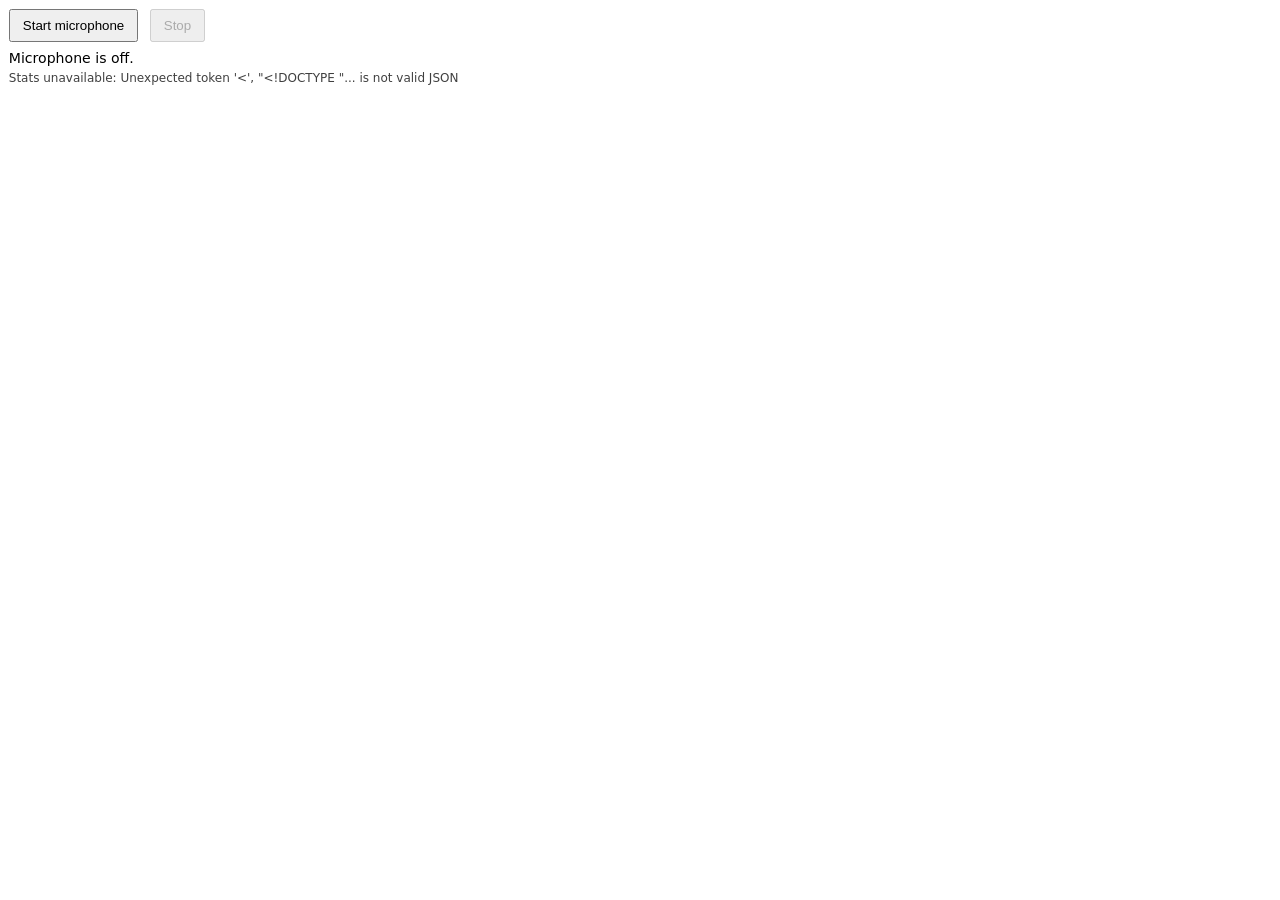
==== modules/media/microphone_component/index.html @ 287fca59 "Add browser voice input and stabilize Bailian TTS" ====
<!doctype html>
<html lang="en">
<head>
  <meta charset="utf-8">
  <meta
    name="viewport"
    content="width=device-width, initial-scale=1"
  >
  <style>
    body {
      font-family: system-ui, sans-serif;
      margin: 0;
      padding: 0.55rem;
      background: transparent;
    }

    button {
      padding: 0.45rem 0.75rem;
      margin-right: 0.4rem;
      cursor: pointer;
    }

    #status {
      margin: 0.5rem 0 0;
      font-size: 0.88rem;
    }

    #stats {
      margin-top: 0.3rem;
      font-size: 0.75rem;
      opacity: 0.75;
    }
  </style>
</head>
<body>
  <button id="start">
    Start microphone
  </button>

  <button
    id="stop"
    disabled
  >
    Stop
  </button>

  <div id="status">
    Microphone is off.
  </div>

  <div id="stats"></div>

<script>
(() => {
  const sessionId =
    globalThis.crypto?.randomUUID?.()
    ?? `${Date.now()}-${Math.random()}`;

  const startButton =
    document.getElementById("start");

  const stopButton =
    document.getElementById("stop");

  const status =
    document.getElementById("status");

  const stats =
    document.getElementById("stats");

  let stream = null;
  let audioContext = null;
  let sourceNode = null;
  let processor = null;
  let silentGain = null;
  let heartbeatTimer = null;
  let statsTimer = null;
  let running = false;
  let chunkInFlight = false;
  let clientDrops = 0;

  function headers(extra = {}) {
    return {
      "X-Attentive-Audio-Session":
        sessionId,
      ...extra,
    };
  }

  async function requireOk(response) {
    if (!response.ok) {
      const text = await response.text();
      throw new Error(
        text || `HTTP ${response.status}`
      );
    }

    return response;
  }

  function downsampleToS16(
    input,
    sourceRate,
  ) {
    const targetRate = 16000;

    const count = Math.max(
      1,
      Math.floor(
        input.length
        * targetRate
        / sourceRate
      ),
    );

    const output =
      new Int16Array(count);

    for (
      let index = 0;
      index < count;
      index += 1
    ) {
      const sourceIndex = Math.min(
        input.length - 1,
        Math.floor(
          index
          * sourceRate
          / targetRate
        ),
      );

      const sample = Math.max(
        -1,
        Math.min(
          1,
          input[sourceIndex],
        ),
      );

      output[index] =
        Math.round(sample * 32767);
    }

    return output;
  }

  function beginAudioPump() {
    audioContext =
      new AudioContext();

    sourceNode =
      audioContext
      .createMediaStreamSource(stream);

    processor =
      audioContext
      .createScriptProcessor(
        4096,
        1,
        1,
      );

    silentGain =
      audioContext.createGain();

    silentGain.gain.value = 0;

    processor.onaudioprocess =
      (event) => {
        if (!running) {
          return;
        }

        if (chunkInFlight) {
          clientDrops += 1;
          return;
        }

        const pcm = downsampleToS16(
          event.inputBuffer
            .getChannelData(0),
          audioContext.sampleRate,
        );

        chunkInFlight = true;

        fetch(
          "/audio/chunk",
          {
            method: "POST",
            headers: headers({
              "Content-Type":
                "audio/L16",
              "X-Audio-Timestamp":
                String(
                  performance.now()
                  / 1000
                ),
              "X-Audio-Sample-Rate":
                "16000",
              "X-Audio-Channels":
                "1",
            }),
            body: pcm.buffer,
          },
        )
          .then(requireOk)
          .catch((error) => {
            status.textContent =
              `Audio transport error: `
              + error.message;
          })
          .finally(() => {
            chunkInFlight = false;
          });
      };

    sourceNode.connect(
      processor
    );

    processor.connect(
      silentGain
    );

    silentGain.connect(
      audioContext.destination
    );
  }

  function beginHeartbeat() {
    heartbeatTimer =
      window.setInterval(
        () => {
          if (!running) {
            return;
          }

          fetch(
            "/audio/heartbeat",
            {
              method: "POST",
              headers: headers(),
            },
          )
            .then(requireOk)
            .catch(() => {
              stopCapture(false);
            });
        },
        1000,
      );
  }

  async function refreshStats() {
    try {
      const response =
        await fetch("/audio/stats");

      const payload =
        await response.json();

      stats.textContent =
        `server chunks: `
        + `${payload.accepted_chunks}; `
        + `queue: `
        + `${payload.queue_depth}; `
        + `client drops: `
        + `${clientDrops}`;

      if (
        running
        && !payload.source_running
      ) {
        await stopCapture(false);

        status.textContent =
          "Server released the microphone "
          + "session.";
      }
    } catch (error) {
      stats.textContent =
        `Stats unavailable: `
        + error.message;
    }
  }

  async function startCapture() {
    if (running) {
      return;
    }

    try {
      stream =
        await navigator.mediaDevices
        .getUserMedia({
          video: false,
          audio: {
            channelCount: 1,
            echoCancellation: true,
            noiseSuppression: true,
            autoGainControl: true,
          },
        });

      if (
        !stream.getAudioTracks().length
      ) {
        throw new Error(
          "No microphone track returned."
        );
      }

      await requireOk(
        await fetch(
          "/audio/start",
          {
            method: "POST",
            headers: headers(),
          },
        ),
      );

      running = true;

      beginAudioPump();

      await audioContext.resume();

      beginHeartbeat();

      startButton.disabled = true;
      stopButton.disabled = false;

      status.textContent =
        "Listening. Audio remains local "
        + "to the application runtime.";
    } catch (error) {
      status.textContent =
        `Microphone did not start: `
        + error.message;

      await stopCapture(true);
    }
  }

  async function stopCapture(
    notifyServer,
  ) {
    const wasRunning =
      Boolean(running || stream);

    running = false;

    window.clearInterval(
      heartbeatTimer
    );

    heartbeatTimer = null;

    if (processor) {
      processor.disconnect();
    }

    if (sourceNode) {
      sourceNode.disconnect();
    }

    if (silentGain) {
      silentGain.disconnect();
    }

    processor = null;
    sourceNode = null;
    silentGain = null;

    if (audioContext) {
      await audioContext
        .close()
        .catch(() => {});
    }

    audioContext = null;

    if (stream) {
      stream
        .getTracks()
        .forEach(
          (track) => track.stop()
        );
    }

    stream = null;

    startButton.disabled = false;
    stopButton.disabled = true;

    if (
      notifyServer
      && wasRunning
    ) {
      await fetch(
        "/audio/stop",
        {
          method: "POST",
          headers: headers(),
        },
      ).catch(() => {});
    }

    status.textContent =
      "Microphone is off.";
  }

  startButton.addEventListener(
    "click",
    startCapture,
  );

  stopButton.addEventListener(
    "click",
    () => stopCapture(true),
  );

  window.addEventListener(
    "pagehide",
    () => {
      if (stream) {
        stream
          .getTracks()
          .forEach(
            (track) => track.stop()
          );
      }

      fetch(
        `/audio/stop?session=${
          encodeURIComponent(
            sessionId
          )
        }`,
        {
          method: "POST",
          keepalive: true,
        },
      ).catch(() => {});
    },
  );

  statsTimer =
    window.setInterval(
      refreshStats,
      1000,
    );

  refreshStats();
})();
</script>
</body>
</html>
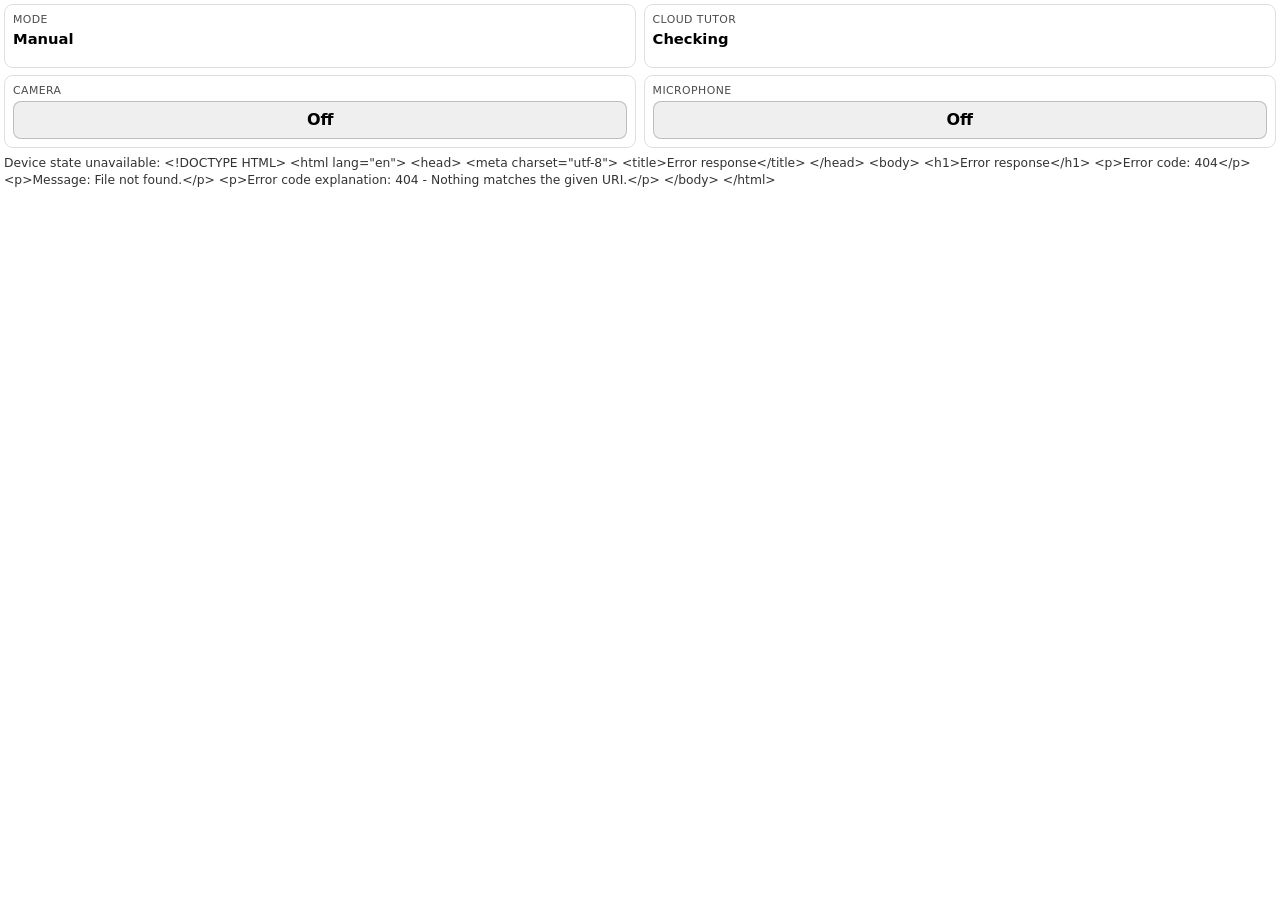
==== commit 0735d719: "Add realtime voice dialogue and sidebar device controls" ====
--- a/modules/media/microphone_component/index.html
+++ b/modules/media/microphone_component/index.html
@@ -2,100 +2,248 @@
 <html lang="en">
 <head>
   <meta charset="utf-8">
+
   <meta
     name="viewport"
     content="width=device-width, initial-scale=1"
   >
+
   <style>
+    :root {
+      color-scheme: light dark;
+      font-family:
+        Inter,
+        ui-sans-serif,
+        system-ui,
+        -apple-system,
+        BlinkMacSystemFont,
+        "Segoe UI",
+        sans-serif;
+    }
+
+    * {
+      box-sizing: border-box;
+    }
+
     body {
-      font-family: system-ui, sans-serif;
+      width: 100%;
       margin: 0;
-      padding: 0.55rem;
+      padding: 0.25rem;
+      overflow-x: hidden;
       background: transparent;
     }
 
     button {
-      padding: 0.45rem 0.75rem;
-      margin-right: 0.4rem;
+      width: 100%;
+      min-height: 2.35rem;
+      border: 1px solid rgba(128, 128, 128, 0.45);
+      border-radius: 0.5rem;
       cursor: pointer;
-    }
-
-    #status {
-      margin: 0.5rem 0 0;
-      font-size: 0.88rem;
-    }
-
-    #stats {
-      margin-top: 0.3rem;
-      font-size: 0.75rem;
-      opacity: 0.75;
+      font: inherit;
+      font-weight: 600;
+    }
+
+    button:disabled {
+      cursor: not-allowed;
+      opacity: 0.45;
+    }
+
+    .grid {
+      display: grid;
+      width: 100%;
+      grid-template-columns:
+        repeat(2, minmax(0, 1fr));
+      gap: 0.45rem;
+    }
+
+    .card {
+      min-width: 0;
+      min-height: 4rem;
+      padding: 0.5rem;
+      border: 1px solid rgba(128, 128, 128, 0.25);
+      border-radius: 0.55rem;
+    }
+
+    .label {
+      margin-bottom: 0.25rem;
+      font-size: 0.68rem;
+      letter-spacing: 0.04em;
+      opacity: 0.7;
+    }
+
+    .value {
+      font-size: 0.92rem;
+      font-weight: 700;
+    }
+
+    .status {
+      margin-top: 0.45rem;
+      font-size: 0.77rem;
+      line-height: 1.35;
+      opacity: 0.8;
+    }
+
+    .voice-button {
+      min-height: 3rem;
+      user-select: none;
+      touch-action: none;
+    }
+
+    .continuous-controls {
+      display: grid;
+      grid-template-columns:
+        minmax(0, 2fr)
+        minmax(7rem, 1fr);
+      gap: 0.45rem;
+    }
+
+    .speaker-on {
+      outline: 2px solid currentColor;
+    }
+
+    .recording {
+      outline: 2px solid currentColor;
+    }
+
+    .answer {
+      margin-top: 0.45rem;
+      max-height: 4.8rem;
+      overflow: auto;
+      font-size: 0.78rem;
+      line-height: 1.35;
+      white-space: pre-wrap;
     }
   </style>
 </head>
+
 <body>
-  <button id="start">
-    Start microphone
-  </button>
-
-  <button
-    id="stop"
-    disabled
-  >
-    Stop
-  </button>
-
-  <div id="status">
-    Microphone is off.
-  </div>
-
-  <div id="stats"></div>
+  <main id="root"></main>
 
 <script>
 (() => {
-  const sessionId =
-    globalThis.crypto?.randomUUID?.()
-    ?? `${Date.now()}-${Math.random()}`;
-
-  const startButton =
-    document.getElementById("start");
-
-  const stopButton =
-    document.getElementById("stop");
-
-  const status =
-    document.getElementById("status");
-
-  const stats =
-    document.getElementById("stats");
-
-  let stream = null;
-  let audioContext = null;
-  let sourceNode = null;
+  "use strict";
+
+  const params =
+    new URLSearchParams(
+      window.location.search
+    );
+
+  const view =
+    params.get("view") || "device";
+
+  const SESSION_KEY =
+    "attentive_realtime_voice_session";
+
+  let sessionId =
+    window.localStorage.getItem(
+      SESSION_KEY
+    );
+
+  if (!sessionId) {
+    sessionId =
+      globalThis.crypto
+        ?.randomUUID?.()
+      ?? `${Date.now()}-${Math.random()}`;
+
+    window.localStorage.setItem(
+      SESSION_KEY,
+      sessionId,
+    );
+  }
+
+  const root =
+    document.getElementById("root");
+
+  let mediaStream = null;
+  let inputContext = null;
+  let inputSource = null;
   let processor = null;
   let silentGain = null;
+
   let heartbeatTimer = null;
-  let statsTimer = null;
-  let running = false;
+  let stateTimer = null;
+
   let chunkInFlight = false;
-  let clientDrops = 0;
-
-  function headers(extra = {}) {
+  let localDrops = 0;
+  let suppressInput = false;
+
+  let eventSocket = null;
+  let outputContext = null;
+  let playbackCursor = 0;
+  let speakerEnabled = false;
+
+  function requestHeaders(
+    extra = {},
+  ) {
     return {
-      "X-Attentive-Audio-Session":
+      "X-Attentive-Voice-Session":
         sessionId,
       ...extra,
     };
   }
 
-  async function requireOk(response) {
+  async function requestJson(
+    url,
+    options = {},
+  ) {
+    const response =
+      await fetch(
+        url,
+        options,
+      );
+
     if (!response.ok) {
-      const text = await response.text();
+      const text =
+        await response.text();
+
       throw new Error(
-        text || `HTTP ${response.status}`
-      );
-    }
-
-    return response;
+        text
+        || `HTTP ${response.status}`
+      );
+    }
+
+    return response.json();
+  }
+
+  async function postJson(
+    url,
+    payload = {},
+  ) {
+    return requestJson(
+      url,
+      {
+        method: "POST",
+        headers: requestHeaders({
+          "Content-Type":
+            "application/json",
+        }),
+        body: JSON.stringify(
+          payload
+        ),
+      },
+    );
+  }
+
+  async function readState() {
+    return requestJson(
+      "/voice/state",
+      {
+        headers:
+          requestHeaders(),
+      },
+    );
+  }
+
+  function stateLabel(state) {
+    return String(
+      state || "off"
+    )
+      .replaceAll("_", " ")
+      .replace(
+        /\b\w/g,
+        (letter) =>
+          letter.toUpperCase()
+      );
   }
 
   function downsampleToS16(
@@ -104,196 +252,115 @@
   ) {
     const targetRate = 16000;
 
-    const count = Math.max(
-      1,
-      Math.floor(
-        input.length
-        * targetRate
-        / sourceRate
-      ),
-    );
+    const outputLength =
+      Math.max(
+        1,
+        Math.floor(
+          input.length
+          * targetRate
+          / sourceRate
+        ),
+      );
 
     const output =
-      new Int16Array(count);
+      new Int16Array(
+        outputLength
+      );
 
     for (
       let index = 0;
-      index < count;
+      index < outputLength;
       index += 1
     ) {
-      const sourceIndex = Math.min(
-        input.length - 1,
-        Math.floor(
-          index
-          * sourceRate
-          / targetRate
-        ),
-      );
-
-      const sample = Math.max(
-        -1,
+      const sourceIndex =
         Math.min(
-          1,
-          input[sourceIndex],
-        ),
-      );
+          input.length - 1,
+          Math.floor(
+            index
+            * sourceRate
+            / targetRate
+          ),
+        );
+
+      const sample =
+        Math.max(
+          -1,
+          Math.min(
+            1,
+            input[sourceIndex],
+          ),
+        );
 
       output[index] =
-        Math.round(sample * 32767);
+        Math.round(
+          sample * 32767
+        );
     }
 
     return output;
   }
 
-  function beginAudioPump() {
-    audioContext =
-      new AudioContext();
-
-    sourceNode =
-      audioContext
-      .createMediaStreamSource(stream);
-
-    processor =
-      audioContext
-      .createScriptProcessor(
-        4096,
-        1,
-        1,
-      );
-
-    silentGain =
-      audioContext.createGain();
-
-    silentGain.gain.value = 0;
-
-    processor.onaudioprocess =
-      (event) => {
-        if (!running) {
-          return;
-        }
-
-        if (chunkInFlight) {
-          clientDrops += 1;
-          return;
-        }
-
-        const pcm = downsampleToS16(
-          event.inputBuffer
-            .getChannelData(0),
-          audioContext.sampleRate,
-        );
-
-        chunkInFlight = true;
-
-        fetch(
-          "/audio/chunk",
+  async function sendAudio(
+    pcm,
+  ) {
+    if (
+      chunkInFlight
+      || suppressInput
+    ) {
+      localDrops += 1;
+      return;
+    }
+
+    chunkInFlight = true;
+
+    try {
+      const response =
+        await fetch(
+          "/voice/audio",
           {
             method: "POST",
-            headers: headers({
-              "Content-Type":
-                "audio/L16",
-              "X-Audio-Timestamp":
-                String(
-                  performance.now()
-                  / 1000
-                ),
-              "X-Audio-Sample-Rate":
-                "16000",
-              "X-Audio-Channels":
-                "1",
-            }),
+            headers:
+              requestHeaders({
+                "Content-Type":
+                  "audio/L16",
+                "X-Audio-Sample-Rate":
+                  "16000",
+                "X-Audio-Channels":
+                  "1",
+                "X-Audio-Timestamp":
+                  String(
+                    performance.now()
+                    / 1000
+                  ),
+              }),
             body: pcm.buffer,
           },
-        )
-          .then(requireOk)
-          .catch((error) => {
-            status.textContent =
-              `Audio transport error: `
-              + error.message;
-          })
-          .finally(() => {
-            chunkInFlight = false;
-          });
-      };
-
-    sourceNode.connect(
-      processor
-    );
-
-    processor.connect(
-      silentGain
-    );
-
-    silentGain.connect(
-      audioContext.destination
-    );
-  }
-
-  function beginHeartbeat() {
-    heartbeatTimer =
-      window.setInterval(
-        () => {
-          if (!running) {
-            return;
-          }
-
-          fetch(
-            "/audio/heartbeat",
-            {
-              method: "POST",
-              headers: headers(),
-            },
-          )
-            .then(requireOk)
-            .catch(() => {
-              stopCapture(false);
-            });
-        },
-        1000,
-      );
-  }
-
-  async function refreshStats() {
-    try {
-      const response =
-        await fetch("/audio/stats");
-
-      const payload =
-        await response.json();
-
-      stats.textContent =
-        `server chunks: `
-        + `${payload.accepted_chunks}; `
-        + `queue: `
-        + `${payload.queue_depth}; `
-        + `client drops: `
-        + `${clientDrops}`;
-
-      if (
-        running
-        && !payload.source_running
-      ) {
-        await stopCapture(false);
-
-        status.textContent =
-          "Server released the microphone "
-          + "session.";
+        );
+
+      if (!response.ok) {
+        throw new Error(
+          await response.text()
+        );
       }
+
     } catch (error) {
-      stats.textContent =
-        `Stats unavailable: `
-        + error.message;
-    }
-  }
-
-  async function startCapture() {
-    if (running) {
+      console.error(
+        "Audio upload failed:",
+        error
+      );
+
+    } finally {
+      chunkInFlight = false;
+    }
+  }
+
+  async function startAudioPump() {
+    if (mediaStream) {
       return;
     }
 
-    try {
-      stream =
-        await navigator.mediaDevices
+    mediaStream =
+      await navigator.mediaDevices
         .getUserMedia({
           video: false,
           audio: {
@@ -304,55 +371,81 @@
           },
         });
 
-      if (
-        !stream.getAudioTracks().length
-      ) {
-        throw new Error(
-          "No microphone track returned."
+    if (
+      !mediaStream
+        .getAudioTracks()
+        .length
+    ) {
+      throw new Error(
+        "No microphone track was returned."
+      );
+    }
+
+    inputContext =
+      new AudioContext();
+
+    inputSource =
+      inputContext
+        .createMediaStreamSource(
+          mediaStream
         );
-      }
-
-      await requireOk(
-        await fetch(
-          "/audio/start",
-          {
-            method: "POST",
-            headers: headers(),
-          },
-        ),
-      );
-
-      running = true;
-
-      beginAudioPump();
-
-      await audioContext.resume();
-
-      beginHeartbeat();
-
-      startButton.disabled = true;
-      stopButton.disabled = false;
-
-      status.textContent =
-        "Listening. Audio remains local "
-        + "to the application runtime.";
-    } catch (error) {
-      status.textContent =
-        `Microphone did not start: `
-        + error.message;
-
-      await stopCapture(true);
-    }
-  }
-
-  async function stopCapture(
-    notifyServer,
-  ) {
-    const wasRunning =
-      Boolean(running || stream);
-
-    running = false;
-
+
+    processor =
+      inputContext
+        .createScriptProcessor(
+          4096,
+          1,
+          1,
+        );
+
+    silentGain =
+      inputContext.createGain();
+
+    silentGain.gain.value = 0;
+
+    processor.onaudioprocess =
+      (event) => {
+        if (!mediaStream) {
+          return;
+        }
+
+        const pcm =
+          downsampleToS16(
+            event.inputBuffer
+              .getChannelData(0),
+            inputContext.sampleRate,
+          );
+
+        sendAudio(pcm);
+      };
+
+    inputSource.connect(
+      processor
+    );
+
+    processor.connect(
+      silentGain
+    );
+
+    silentGain.connect(
+      inputContext.destination
+    );
+
+    await inputContext.resume();
+
+    heartbeatTimer =
+      window.setInterval(
+        () => {
+          postJson(
+            "/voice/heartbeat",
+            {}
+          ).catch(() => {});
+        },
+        1000,
+      );
+  }
+
+  async function stopAudioPump() {
     window.clearInterval(
       heartbeatTimer
     );
@@ -361,10 +454,12 @@
 
     if (processor) {
       processor.disconnect();
-    }
-
-    if (sourceNode) {
-      sourceNode.disconnect();
+      processor.onaudioprocess =
+        null;
+    }
+
+    if (inputSource) {
+      inputSource.disconnect();
     }
 
     if (silentGain) {
@@ -372,89 +467,958 @@
     }
 
     processor = null;
-    sourceNode = null;
+    inputSource = null;
     silentGain = null;
 
-    if (audioContext) {
-      await audioContext
+    if (inputContext) {
+      await inputContext
         .close()
         .catch(() => {});
     }
 
-    audioContext = null;
-
-    if (stream) {
-      stream
+    inputContext = null;
+
+    if (mediaStream) {
+      mediaStream
         .getTracks()
         .forEach(
-          (track) => track.stop()
+          (track) =>
+            track.stop()
         );
     }
 
-    stream = null;
-
-    startButton.disabled = false;
-    stopButton.disabled = true;
-
+    mediaStream = null;
+  }
+
+  function pcm16ToFloat32(
+    arrayBuffer,
+  ) {
+    const input =
+      new Int16Array(
+        arrayBuffer
+      );
+
+    const output =
+      new Float32Array(
+        input.length
+      );
+
+    for (
+      let index = 0;
+      index < input.length;
+      index += 1
+    ) {
+      output[index] =
+        input[index] / 32768;
+    }
+
+    return output;
+  }
+
+  async function prepareSpeaker() {
+    if (!outputContext) {
+      outputContext =
+        new AudioContext({
+          sampleRate: 24000,
+        });
+    }
+
+    await outputContext.resume();
+  }
+
+  function enqueueSpeakerAudio(
+    arrayBuffer,
+  ) {
+    if (!outputContext) {
+      return;
+    }
+
+    const samples =
+      pcm16ToFloat32(
+        arrayBuffer
+      );
+
+    const audioBuffer =
+      outputContext
+        .createBuffer(
+          1,
+          samples.length,
+          24000,
+        );
+
+    audioBuffer.copyToChannel(
+      samples,
+      0,
+    );
+
+    const source =
+      outputContext
+        .createBufferSource();
+
+    source.buffer =
+      audioBuffer;
+
+    source.connect(
+      outputContext.destination
+    );
+
+    const startAt =
+      Math.max(
+        outputContext
+          .currentTime
+          + 0.02,
+        playbackCursor,
+      );
+
+    source.start(
+      startAt
+    );
+
+    playbackCursor =
+      startAt
+      + audioBuffer.duration;
+  }
+
+  function clearPlayback() {
+    playbackCursor = 0;
+
+    if (outputContext) {
+      outputContext
+        .close()
+        .catch(() => {});
+
+      outputContext = null;
+    }
+  }
+
+  function eventSocketUrl() {
+    const protocol =
+      window.location.protocol
+      === "https:"
+        ? "wss:"
+        : "ws:";
+
+    return (
+      `${protocol}//`
+      + window.location.host
+      + "/voice/events"
+      + `?session=${encodeURIComponent(
+          sessionId
+        )}`
+    );
+  }
+
+  function openEventSocket(
+    onMessage,
+  ) {
     if (
-      notifyServer
-      && wasRunning
+      eventSocket
+      && (
+        eventSocket.readyState
+        === WebSocket.OPEN
+        || eventSocket.readyState
+        === WebSocket.CONNECTING
+      )
     ) {
-      await fetch(
-        "/audio/stop",
-        {
-          method: "POST",
-          headers: headers(),
+      return;
+    }
+
+    eventSocket =
+      new WebSocket(
+        eventSocketUrl()
+      );
+
+    eventSocket.binaryType =
+      "arraybuffer";
+
+    eventSocket.onmessage =
+      (event) => {
+        if (
+          event.data
+          instanceof ArrayBuffer
+        ) {
+          if (speakerEnabled) {
+            enqueueSpeakerAudio(
+              event.data
+            );
+          }
+
+          return;
+        }
+
+        try {
+          onMessage(
+            JSON.parse(
+              event.data
+            )
+          );
+
+        } catch (error) {
+          console.error(
+            "Invalid voice event:",
+            error
+          );
+        }
+      };
+  }
+
+  function renderDeviceView() {
+    root.innerHTML = `
+      <div
+        class="grid"
+        data-testid="system-status-grid"
+        data-columns="2"
+        data-rows="2"
+        data-items="4"
+      >
+        <div class="card">
+          <div class="label">MODE</div>
+          <div
+            class="value"
+            id="modeValue"
+          >
+            Manual
+          </div>
+        </div>
+
+        <div class="card">
+          <div class="label">
+            CLOUD TUTOR
+          </div>
+          <div
+            class="value"
+            id="cloudValue"
+          >
+            Checking
+          </div>
+        </div>
+
+        <div class="card">
+          <div class="label">
+            CAMERA
+          </div>
+          <button id="cameraButton">
+            Off
+          </button>
+        </div>
+
+        <div class="card">
+          <div class="label">
+            MICROPHONE
+          </div>
+          <button id="microphoneButton">
+            Off
+          </button>
+        </div>
+      </div>
+
+      <div
+        class="status"
+        id="deviceStatus"
+      >
+        Loading device state…
+      </div>
+    `;
+
+    const modeValue =
+      document.getElementById(
+        "modeValue"
+      );
+
+    const cloudValue =
+      document.getElementById(
+        "cloudValue"
+      );
+
+    const cameraButton =
+      document.getElementById(
+        "cameraButton"
+      );
+
+    const microphoneButton =
+      document.getElementById(
+        "microphoneButton"
+      );
+
+    const deviceStatus =
+      document.getElementById(
+        "deviceStatus"
+      );
+
+    cameraButton.addEventListener(
+      "click",
+      async () => {
+        cameraButton.disabled =
+          true;
+
+        try {
+          await postJson(
+            "/voice/device/camera/toggle"
+          );
+
+        } finally {
+          cameraButton.disabled =
+            false;
+        }
+      },
+    );
+
+    microphoneButton
+      .addEventListener(
+        "click",
+        async () => {
+          microphoneButton.disabled =
+            true;
+
+          try {
+            const state =
+              await readState();
+
+            if (
+              state.microphone_enabled
+            ) {
+              await stopAudioPump();
+
+              await postJson(
+                "/voice/device/microphone",
+                {
+                  enabled: false,
+                  permission:
+                    "unknown",
+                },
+              );
+
+            } else {
+              try {
+                await startAudioPump();
+
+                await postJson(
+                  "/voice/device/microphone",
+                  {
+                    enabled: true,
+                    permission:
+                      "granted",
+                  },
+                );
+
+              } catch (error) {
+                await stopAudioPump();
+
+                await postJson(
+                  "/voice/device/microphone",
+                  {
+                    enabled: false,
+                    permission:
+                      "denied",
+                  },
+                );
+
+                deviceStatus
+                  .textContent =
+                  `Microphone permission `
+                  + `failed: `
+                  + error.message;
+              }
+            }
+
+          } finally {
+            microphoneButton.disabled =
+              false;
+          }
         },
-      ).catch(() => {});
-    }
-
-    status.textContent =
-      "Microphone is off.";
-  }
-
-  startButton.addEventListener(
-    "click",
-    startCapture,
-  );
-
-  stopButton.addEventListener(
-    "click",
-    () => stopCapture(true),
-  );
+      );
+
+    async function refresh() {
+      try {
+        const state =
+          await readState();
+
+        modeValue.textContent =
+          state.interaction_mode
+          === "hybrid"
+            ? "Hybrid"
+            : "Manual";
+
+        cameraButton.textContent =
+          state.camera_enabled
+            ? "On"
+            : "Off";
+
+        microphoneButton
+          .textContent =
+          state.microphone_enabled
+            ? "On"
+            : "Off";
+
+        cloudValue.textContent =
+          state.cloud_tutor_available
+            ? "Available"
+            : "Offline";
+
+        suppressInput =
+          Boolean(
+            state.suppress_input
+          );
+
+        deviceStatus.textContent =
+          state.microphone_enabled
+            ? (
+                `Microphone granted · `
+                + `${state.voice_state}`
+              )
+            : (
+                `Microphone `
+                + `${state.microphone_permission}`
+              );
+
+        if (
+          !state.microphone_enabled
+          && mediaStream
+        ) {
+          await stopAudioPump();
+        }
+
+      } catch (error) {
+        deviceStatus.textContent =
+          `Device state unavailable: `
+          + error.message;
+      }
+    }
+
+    stateTimer =
+      window.setInterval(
+        refresh,
+        500,
+      );
+
+    refresh();
+  }
+
+  function renderPushToTalkView() {
+    root.innerHTML = `
+      <button
+        id="holdButton"
+        class="voice-button"
+        disabled
+      >
+        Microphone is off
+      </button>
+
+      <div
+        class="status"
+        id="pttStatus"
+      >
+        Enable Microphone in the sidebar.
+      </div>
+
+      <div
+        class="answer"
+        id="pttAnswer"
+      ></div>
+    `;
+
+    const holdButton =
+      document.getElementById(
+        "holdButton"
+      );
+
+    const status =
+      document.getElementById(
+        "pttStatus"
+      );
+
+    const answer =
+      document.getElementById(
+        "pttAnswer"
+      );
+
+    let recording = false;
+    let activePointer = null;
+
+    async function startRecording(
+      event,
+    ) {
+      event.preventDefault();
+
+      const state =
+        await readState();
+
+      if (
+        !state.microphone_enabled
+        || state.microphone_permission
+          !== "granted"
+        || state.continuous_enabled
+      ) {
+        return;
+      }
+
+      activePointer =
+        event.pointerId;
+
+      holdButton.setPointerCapture(
+        activePointer
+      );
+
+      await postJson(
+        "/voice/ptt/start"
+      );
+
+      recording = true;
+
+      holdButton.classList.add(
+        "recording"
+      );
+
+      holdButton.textContent =
+        "Recording… release to ask";
+    }
+
+    async function stopRecording(
+      event,
+    ) {
+      if (!recording) {
+        return;
+      }
+
+      event?.preventDefault?.();
+
+      recording = false;
+
+      holdButton.classList.remove(
+        "recording"
+      );
+
+      await postJson(
+        "/voice/ptt/stop"
+      );
+
+      holdButton.textContent =
+        "Processing…";
+    }
+
+    holdButton.addEventListener(
+      "pointerdown",
+      (event) => {
+        startRecording(
+          event
+        ).catch(
+          (error) => {
+            status.textContent =
+              error.message;
+          },
+        );
+      },
+    );
+
+    for (
+      const eventName
+      of [
+        "pointerup",
+        "pointercancel",
+        "lostpointercapture",
+      ]
+    ) {
+      holdButton.addEventListener(
+        eventName,
+        (event) => {
+          stopRecording(
+            event
+          ).catch(
+            (error) => {
+              status.textContent =
+                error.message;
+            },
+          );
+        },
+      );
+    }
+
+    openEventSocket(
+      (message) => {
+        if (
+          message.type
+          === "answer.text.delta"
+        ) {
+          answer.textContent =
+            message.text || "";
+        }
+
+        if (
+          message.type
+          === "turn.rejected"
+        ) {
+          status.textContent =
+            `Ignored: `
+            + message.reason;
+        }
+      },
+    );
+
+    async function refresh() {
+      try {
+        const state =
+          await readState();
+
+        const enabled =
+          state.microphone_enabled
+          && state
+            .microphone_permission
+            === "granted"
+          && !state
+            .continuous_enabled
+          && ![
+            "responding",
+            "playing",
+            "transcribing",
+          ].includes(
+            state.voice_state
+          );
+
+        holdButton.disabled =
+          !enabled;
+
+        if (!recording) {
+          holdButton.textContent =
+            enabled
+              ? "Hold to ask"
+              : (
+                  state
+                    .continuous_enabled
+                    ? (
+                        "Continuous mode "
+                        + "is active"
+                      )
+                    : (
+                        "Microphone "
+                        + "is unavailable"
+                      )
+                );
+        }
+
+        status.textContent =
+          stateLabel(
+            state.voice_state
+          );
+
+        if (
+          state.latest_answer_text
+        ) {
+          answer.textContent =
+            state
+              .latest_answer_text;
+        }
+
+      } catch (error) {
+        status.textContent =
+          error.message;
+      }
+    }
+
+    stateTimer =
+      window.setInterval(
+        refresh,
+        400,
+      );
+
+    refresh();
+  }
+
+  function renderContinuousView() {
+    root.innerHTML = `
+      <div class="continuous-controls">
+        <button
+          id="continuousButton"
+          class="voice-button"
+          disabled
+        >
+          Start continuous conversation
+        </button>
+
+        <button
+          id="speakerButton"
+          class="voice-button"
+          disabled
+        >
+          Speaker Off
+        </button>
+      </div>
+
+      <div
+        class="status"
+        id="continuousStatus"
+      >
+        Enable Microphone in the sidebar.
+      </div>
+
+      <div
+        class="answer"
+        id="continuousAnswer"
+      ></div>
+    `;
+
+    const button =
+      document.getElementById(
+        "continuousButton"
+      );
+
+    const speakerButton =
+      document.getElementById(
+        "speakerButton"
+      );
+
+    const status =
+      document.getElementById(
+        "continuousStatus"
+      );
+
+    const answer =
+      document.getElementById(
+        "continuousAnswer"
+      );
+
+    openEventSocket(
+      (message) => {
+        if (
+          message.type
+          === "answer.text.delta"
+        ) {
+          answer.textContent =
+            message.text || "";
+        }
+
+        if (
+          message.type
+          === "playback.clear"
+        ) {
+          clearPlayback();
+        }
+
+        if (
+          message.type
+          === "turn.rejected"
+        ) {
+          status.textContent =
+            `Ignored: `
+            + message.reason;
+        }
+      },
+    );
+
+    button.addEventListener(
+      "click",
+      async () => {
+        button.disabled =
+          true;
+
+        try {
+          const state =
+            await readState();
+
+          if (
+            state.continuous_enabled
+          ) {
+            await postJson(
+              "/voice/continuous/stop"
+            );
+
+            clearPlayback();
+
+          } else {
+            if (
+              state.speaker_enabled
+            ) {
+              await prepareSpeaker();
+            }
+
+            openEventSocket(
+              () => {}
+            );
+
+            await postJson(
+              "/voice/continuous/start"
+            );
+          }
+
+        } finally {
+          button.disabled =
+            false;
+        }
+      },
+    );
+
+    speakerButton.addEventListener(
+      "click",
+      async () => {
+        speakerButton.disabled =
+          true;
+
+        try {
+          const state =
+            await readState();
+
+          if (
+            state.speaker_enabled
+          ) {
+            await postJson(
+              "/voice/device/speaker",
+              {
+                enabled: false,
+              },
+            );
+
+            speakerEnabled = false;
+
+            speakerButton
+              .classList.remove(
+                "speaker-on"
+              );
+
+            clearPlayback();
+
+          } else {
+            /*
+             * AudioContext.resume() runs
+             * directly inside the user's
+             * click gesture to satisfy
+             * browser autoplay policy.
+             */
+            await prepareSpeaker();
+
+            await postJson(
+              "/voice/device/speaker",
+              {
+                enabled: true,
+              },
+            );
+
+            speakerEnabled = true;
+
+            speakerButton
+              .classList.add(
+                "speaker-on"
+              );
+          }
+
+        } catch (error) {
+          status.textContent =
+            `Speaker error: `
+            + error.message;
+
+        } finally {
+          speakerButton.disabled =
+            false;
+        }
+      },
+    );
+
+    async function refresh() {
+      try {
+        const state =
+          await readState();
+
+        const available =
+          state.microphone_enabled
+          && state
+            .microphone_permission
+            === "granted";
+
+        button.disabled =
+          !available;
+
+        speakerButton.disabled =
+          !available;
+
+        speakerEnabled = Boolean(
+          state.speaker_enabled
+        );
+
+        speakerButton.textContent =
+          speakerEnabled
+            ? "Speaker On"
+            : "Speaker Off";
+
+        speakerButton.classList.toggle(
+          "speaker-on",
+          speakerEnabled,
+        );
+
+        button.textContent =
+          state.continuous_enabled
+            ? (
+                "Stop continuous "
+                + "conversation"
+              )
+            : (
+                "Start continuous "
+                + "conversation"
+              );
+
+        status.textContent =
+          stateLabel(
+            state.voice_state
+          );
+
+        if (
+          state.latest_answer_text
+        ) {
+          answer.textContent =
+            state
+              .latest_answer_text;
+        }
+
+      } catch (error) {
+        status.textContent =
+          error.message;
+      }
+    }
+
+    stateTimer =
+      window.setInterval(
+        refresh,
+        400,
+      );
+
+    refresh();
+  }
+
+  if (view === "ptt") {
+    renderPushToTalkView();
+
+  } else if (
+    view === "continuous"
+  ) {
+    renderContinuousView();
+
+  } else {
+    renderDeviceView();
+  }
 
   window.addEventListener(
     "pagehide",
     () => {
-      if (stream) {
-        stream
+      window.clearInterval(
+        stateTimer
+      );
+
+      if (eventSocket) {
+        eventSocket.close();
+      }
+
+      clearPlayback();
+
+      if (
+        view === "device"
+        && mediaStream
+      ) {
+        mediaStream
           .getTracks()
           .forEach(
-            (track) => track.stop()
+            (track) =>
+              track.stop()
           );
       }
-
-      fetch(
-        `/audio/stop?session=${
-          encodeURIComponent(
-            sessionId
-          )
-        }`,
-        {
-          method: "POST",
-          keepalive: true,
-        },
-      ).catch(() => {});
     },
   );
-
-  statsTimer =
-    window.setInterval(
-      refreshStats,
-      1000,
-    );
-
-  refreshStats();
 })();
 </script>
 </body>
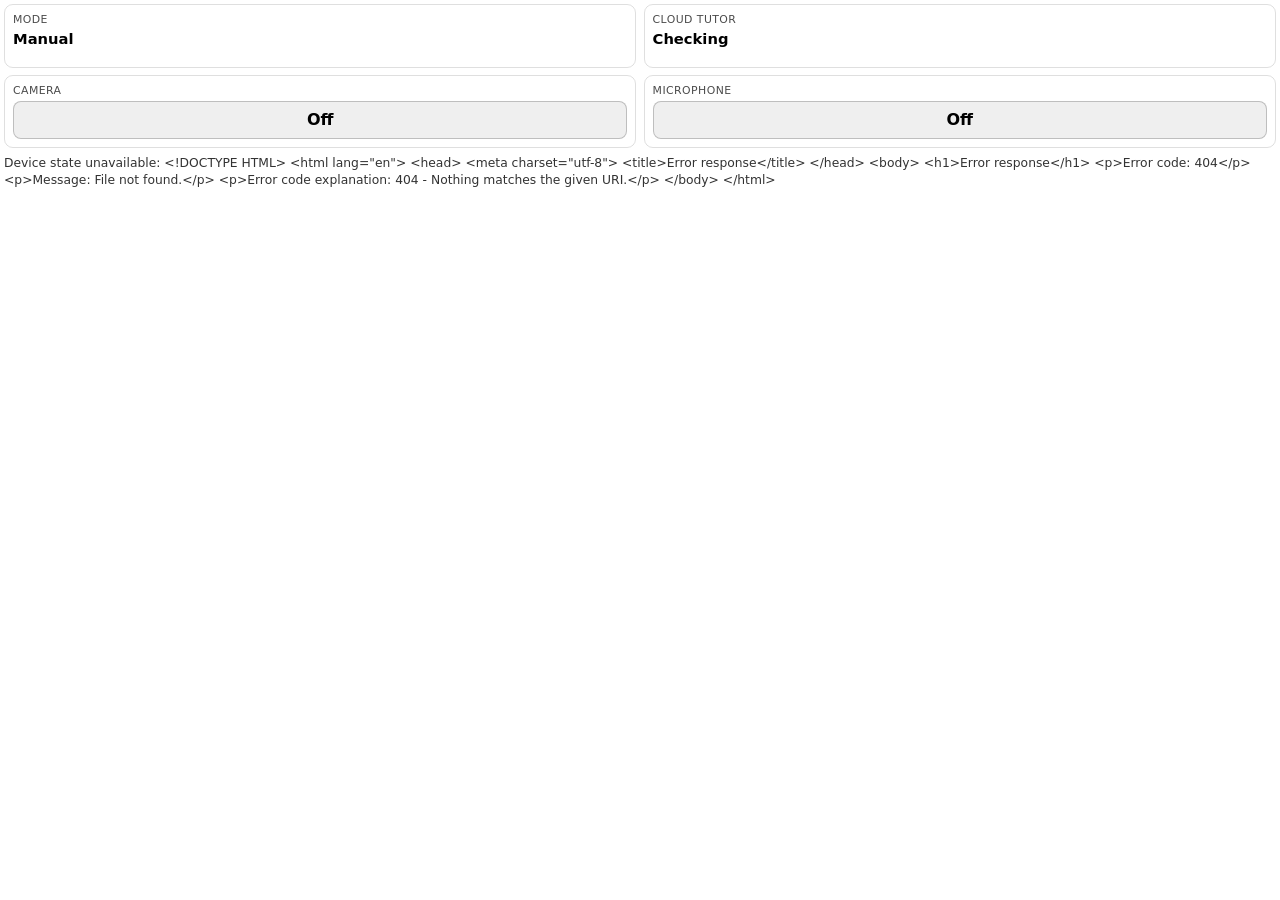
==== commit d0cdad1e: "Add target-confirmed realtime tutor workflow" ====
--- a/modules/media/microphone_component/index.html
+++ b/modules/media/microphone_component/index.html
@@ -113,7 +113,22 @@
       line-height: 1.35;
       white-space: pre-wrap;
     }
-  </style>
+  
+    .ptt-button {
+      display: inline-flex !important;
+      flex: 0 0 auto !important;
+      width: auto !important;
+      min-width: 7.25rem;
+      max-width: 9.5rem;
+      min-height: 2.25rem;
+      padding: 0.4rem 0.8rem;
+      align-items: center;
+      justify-content: center;
+      justify-self: start;
+      white-space: nowrap;
+    }
+
+</style>
 </head>
 
 <body>
@@ -898,9 +913,9 @@
     root.innerHTML = `
       <button
         id="holdButton"
-        class="voice-button"
+        class="voice-button ptt-button"
         disabled
-      >
+       data-testid="hold-to-ask-button">
         Microphone is off
       </button>
 
